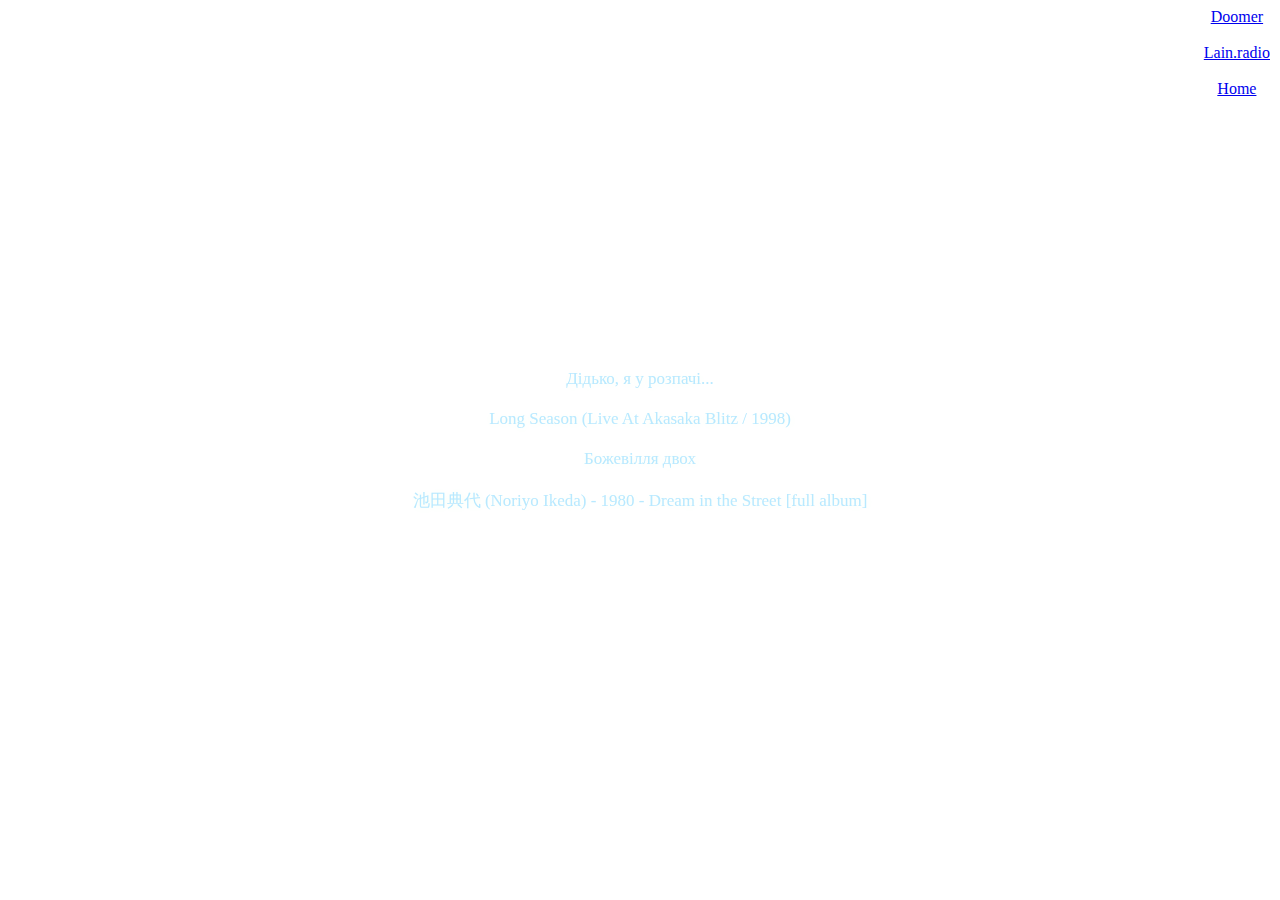
==== music.html @ 56eac8ba "Add music page" ====
<!DOCTYPE html>
<html>
<head>
	<style>
		body{
			background: url(1390156669.gif);
			background-repeat: no-repeat;
			background-size: cover;
		}
        .asd {
            position: absolute;
  right: 0;
  margin-right: 10px;
  float: right;
  text-align:center;	
}
		.center{
		  position: fixed;
  top: 50%;
  left: 50%;
		transform: translate(-50%, -50%);
		text-align:center;
		font-size: 17px;
		}
		.center a{
			            color:#B8E9FF;
            text-shadow: 1px 1px 10px honeydew;
		text-decoration: none;
		}
	</style>
	<title></title>
</head>
<body>
           <div class="asd">
	   	<a href="#">Doomer</a><br><br>
		<a href="http://lain.radio/public/lain.radio">Lain.radio</a><br><br>
		<a href="index.html">Home</a>
	   </div>
	<div class="center">
		<a target="_blank" href="https://open.spotify.com/track/4fXi53gbY6jOjOf7UIN0Wf?si=598b95b8e58c439d">Дідько, я у розпачі...</a><br><br>
		<a target="_blank" href="https://www.youtube.com/watch?app=desktop&v=4Tz4xEyx0R0">Long Season (Live At Akasaka Blitz / 1998)</a><br><br>
		<a target="_blank" href="https://open.spotify.com/track/4fXi53gbY6jOjOf7UIN0Wf?si=eb1ef1ead8234a97">Божевілля двох</a><br><br>
		<a target="_blank" href="https://www.youtube.com/watch?v=RjUa7G7Jty4">池田典代 (Noriyo Ikeda) - 1980 - Dream in the Street [full album]</a><br><br>
	</div>
	<audio autoplay>
  <source src="boon_loop.wav" type="audio/wav">
  Your browser does not support the audio element.
</audio>
</body>
</html>
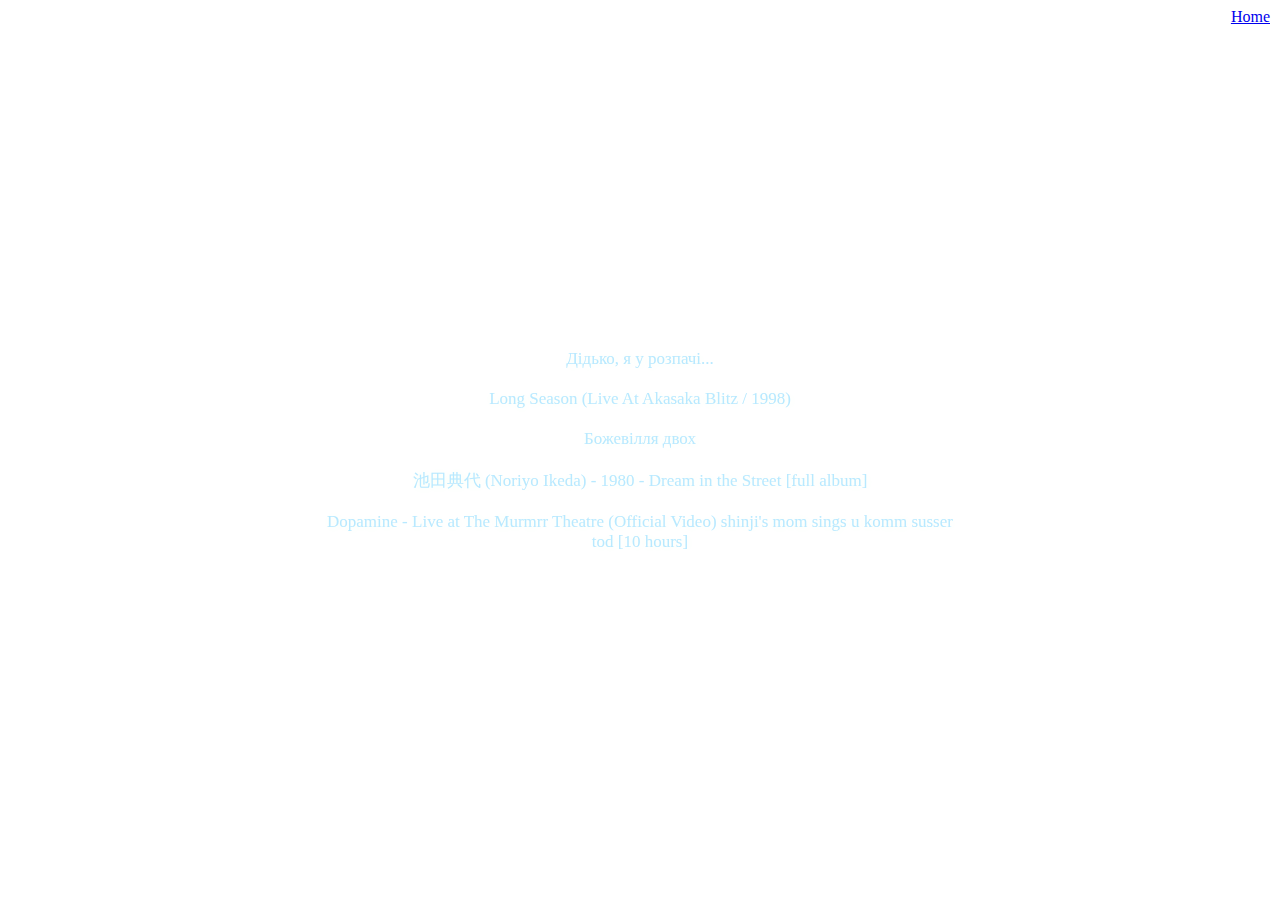
==== commit 3fe37e0e: "good title" ====
--- a/music.html
+++ b/music.html
@@ -1,6 +1,7 @@
 <!DOCTYPE html>
 <html>
 <head>
+	<meta http-equiv="content-type" content="text/html; charset=utf-8">
 	<style>
 		body{
 			background: url(1390156669.gif);
@@ -28,12 +29,10 @@
 		text-decoration: none;
 		}
 	</style>
-	<title></title>
+	<title>Eiko's web</title>
 </head>
 <body>
            <div class="asd">
-	   	<a href="#">Doomer</a><br><br>
-		<a href="http://lain.radio/public/lain.radio">Lain.radio</a><br><br>
 		<a href="index.html">Home</a>
 	   </div>
 	<div class="center">
@@ -41,6 +40,8 @@
 		<a target="_blank" href="https://www.youtube.com/watch?app=desktop&v=4Tz4xEyx0R0">Long Season (Live At Akasaka Blitz / 1998)</a><br><br>
 		<a target="_blank" href="https://open.spotify.com/track/4fXi53gbY6jOjOf7UIN0Wf?si=eb1ef1ead8234a97">Божевілля двох</a><br><br>
 		<a target="_blank" href="https://www.youtube.com/watch?v=RjUa7G7Jty4">池田典代 (Noriyo Ikeda) - 1980 - Dream in the Street [full album]</a><br><br>
+		<a target="_blank" href="https://youtu.be/heq0kZtnciA">Dopamine - Live at The Murmrr Theatre (Official Video)</a>
+		<a target="_blank" href="https://www.youtube.com/watch?v=mDt-EJWVVsw">shinji's mom sings u komm susser tod [10 hours]</a>
 	</div>
 	<audio autoplay>
   <source src="boon_loop.wav" type="audio/wav">
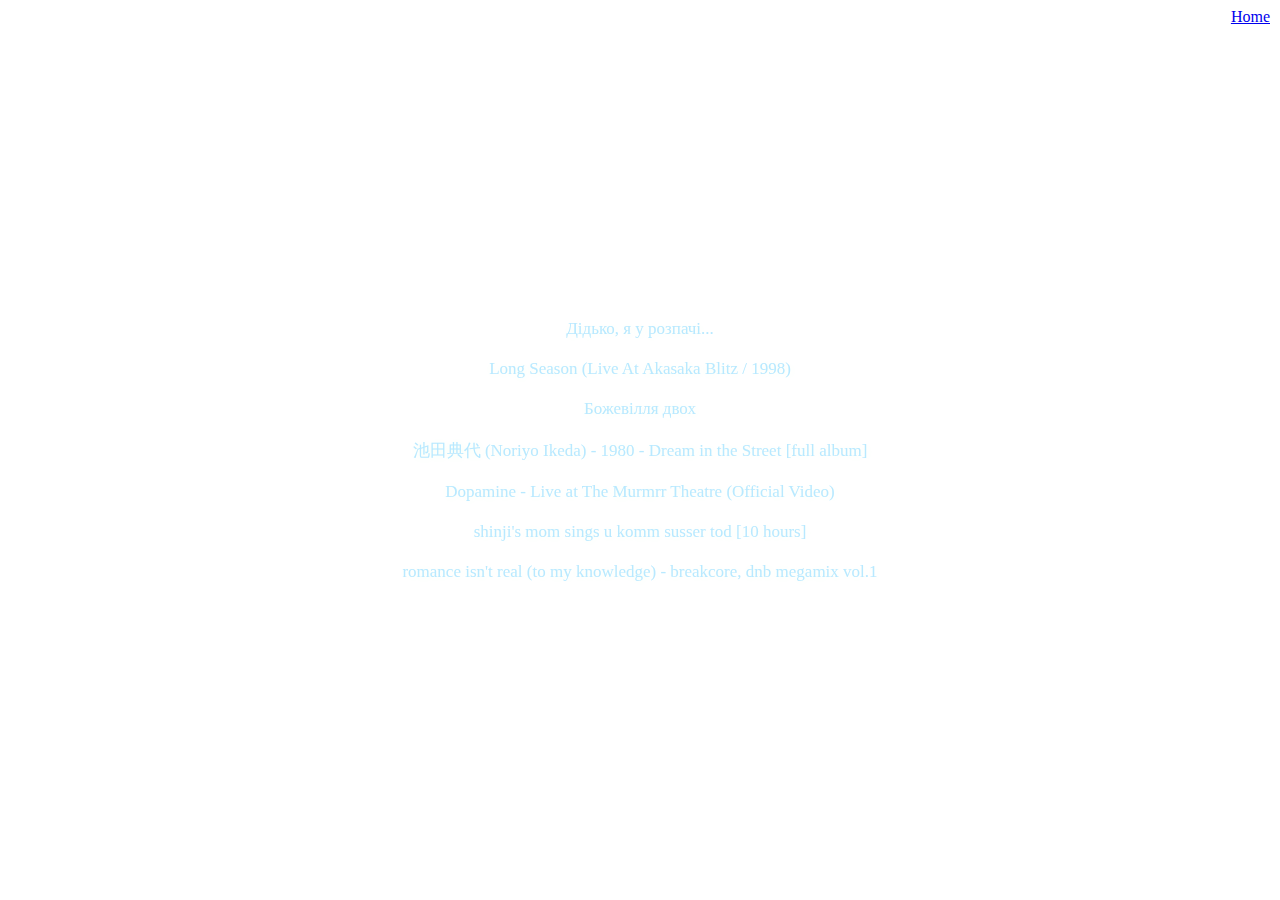
==== commit 7eef260e: "sync neocities" ====
--- a/music.html
+++ b/music.html
@@ -40,8 +40,9 @@
 		<a target="_blank" href="https://www.youtube.com/watch?app=desktop&v=4Tz4xEyx0R0">Long Season (Live At Akasaka Blitz / 1998)</a><br><br>
 		<a target="_blank" href="https://open.spotify.com/track/4fXi53gbY6jOjOf7UIN0Wf?si=eb1ef1ead8234a97">Божевілля двох</a><br><br>
 		<a target="_blank" href="https://www.youtube.com/watch?v=RjUa7G7Jty4">池田典代 (Noriyo Ikeda) - 1980 - Dream in the Street [full album]</a><br><br>
-		<a target="_blank" href="https://youtu.be/heq0kZtnciA">Dopamine - Live at The Murmrr Theatre (Official Video)</a>
-		<a target="_blank" href="https://www.youtube.com/watch?v=mDt-EJWVVsw">shinji's mom sings u komm susser tod [10 hours]</a>
+		<a target="_blank" href="https://youtu.be/heq0kZtnciA">Dopamine - Live at The Murmrr Theatre (Official Video)</a> <br><br>
+		<a target="_blank" href="https://www.youtube.com/watch?v=mDt-EJWVVsw">shinji's mom sings u komm susser tod [10 hours]</a> <br><br>
+		<a target="_blank" href="https://www.youtube.com/watch?v=PX2WIIKBQfI">romance isn't real (to my knowledge) - breakcore, dnb megamix vol.1</a> 
 	</div>
 	<audio autoplay>
   <source src="boon_loop.wav" type="audio/wav">
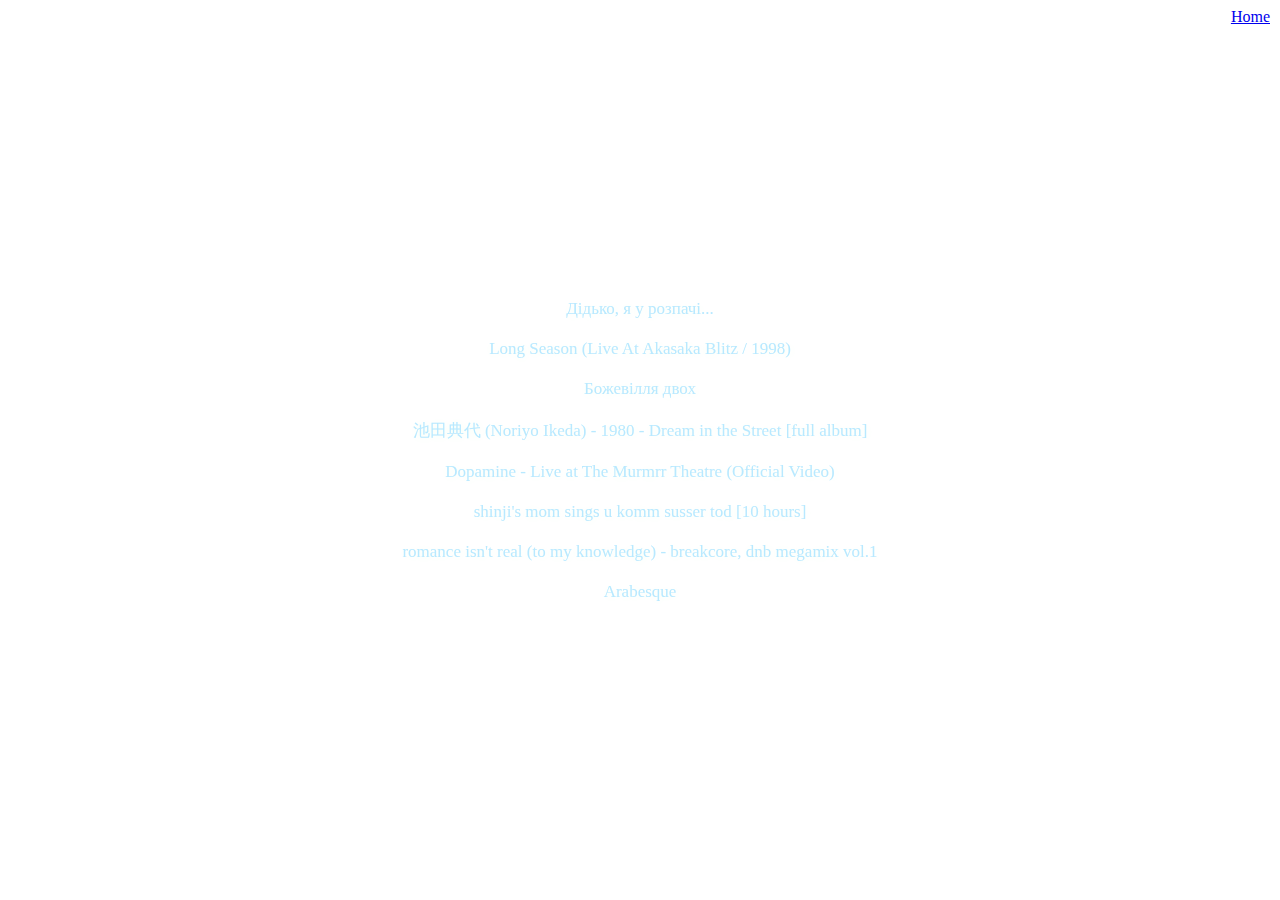
==== commit 1df4dd78: "add 1 music" ====
--- a/music.html
+++ b/music.html
@@ -42,7 +42,8 @@
 		<a target="_blank" href="https://www.youtube.com/watch?v=RjUa7G7Jty4">池田典代 (Noriyo Ikeda) - 1980 - Dream in the Street [full album]</a><br><br>
 		<a target="_blank" href="https://youtu.be/heq0kZtnciA">Dopamine - Live at The Murmrr Theatre (Official Video)</a> <br><br>
 		<a target="_blank" href="https://www.youtube.com/watch?v=mDt-EJWVVsw">shinji's mom sings u komm susser tod [10 hours]</a> <br><br>
-		<a target="_blank" href="https://www.youtube.com/watch?v=PX2WIIKBQfI">romance isn't real (to my knowledge) - breakcore, dnb megamix vol.1</a> 
+		<a target="_blank" href="https://www.youtube.com/watch?v=PX2WIIKBQfI">romance isn't real (to my knowledge) - breakcore, dnb megamix vol.1</a> <br><br>
+		<a target="_black" href="https://www.youtube.com/watch?v=12mwzwUL7Vk">Arabesque</a>
 	</div>
 	<audio autoplay>
   <source src="boon_loop.wav" type="audio/wav">
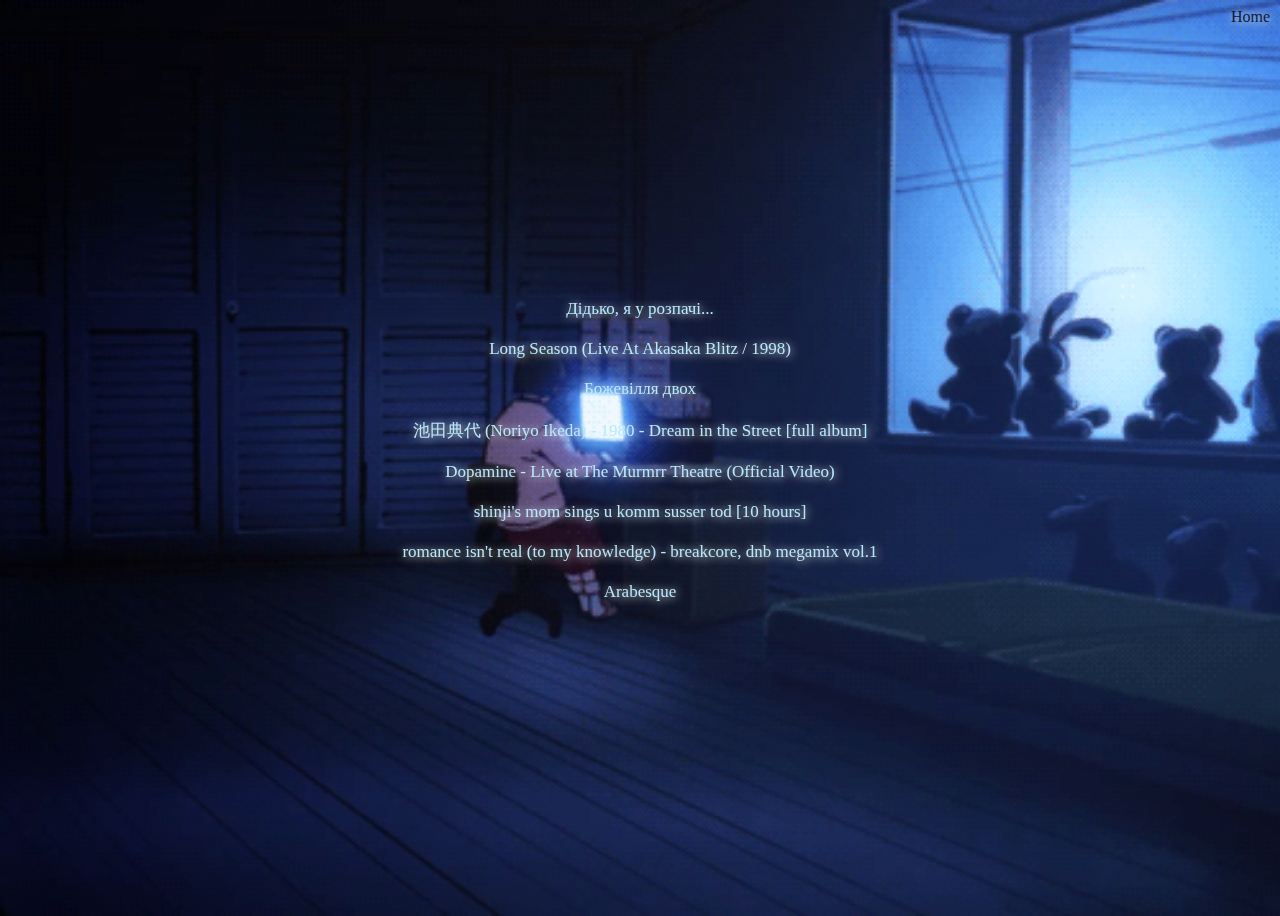
==== commit b28f37cb: "make it better" ====
--- a/music.html
+++ b/music.html
@@ -2,33 +2,7 @@
 <html>
 <head>
 	<meta http-equiv="content-type" content="text/html; charset=utf-8">
-	<style>
-		body{
-			background: url(1390156669.gif);
-			background-repeat: no-repeat;
-			background-size: cover;
-		}
-        .asd {
-            position: absolute;
-  right: 0;
-  margin-right: 10px;
-  float: right;
-  text-align:center;	
-}
-		.center{
-		  position: fixed;
-  top: 50%;
-  left: 50%;
-		transform: translate(-50%, -50%);
-		text-align:center;
-		font-size: 17px;
-		}
-		.center a{
-			            color:#B8E9FF;
-            text-shadow: 1px 1px 10px honeydew;
-		text-decoration: none;
-		}
-	</style>
+	<link rel="stylesheet" href="style.css">
 	<title>Eiko's web</title>
 </head>
 <body>
--- a/style.css
+++ b/style.css
@@ -0,0 +1,32 @@
+body {
+    background: url(assets/1390156669.gif);
+    background-repeat: no-repeat;
+    background-size: cover;
+    height: 100vh;
+    overflow: hidden;
+}
+.asd {
+    position: absolute;
+    right: 0;
+    margin-right: 10px;
+    float: right;
+    text-align:center;	
+}
+.center{
+    position: fixed;
+    top: 50%;
+    left: 50%;
+    transform: translate(-50%, -50%);
+    text-align:center;
+    font-size: 17px;
+}
+a {
+  text-decoration: none;
+  color: #121A36;
+  text-shadow: 1px 1px 10px honeydew;
+}
+.center a {
+    color:#B8E9FF;
+    text-shadow: 1px 1px 10px honeydew;
+    text-decoration: none;
+}
